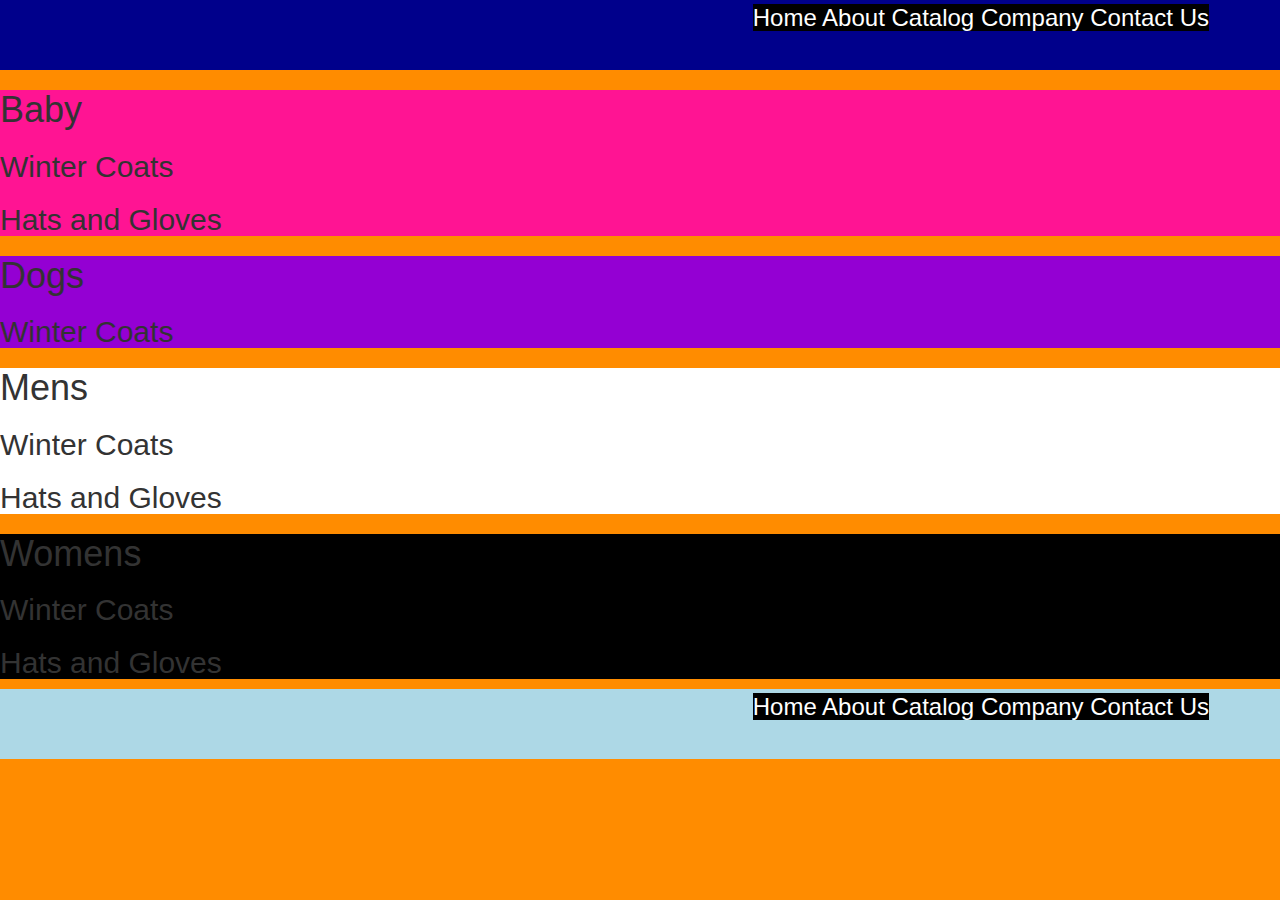
==== catalog.html @ 213bcf4e "updating" ====
<!DOCTYPE html>
<html lang="en">
<html>
<head>
	<meta charset="utf-8">
  	<meta name="viewport" content="width=device-width, initial-scale=1">

  	<link rel="stylesheet" href="https://maxcdn.bootstrapcdn.com/bootstrap/3.3.7/css/bootstrap.min.css">
  	<link rel="stylesheet" type="text/css" href="midterm.css">
  	<script src="https://ajax.googleapis.com/ajax/libs/jquery/3.3.1/jquery.min.js"></script>
  	<script src="https://maxcdn.bootstrapcdn.com/bootstrap/3.3.7/js/bootstrap.min.js"></script>

	<title>catalog page</title>
</head>
<body>
	<header>
		<div class="container">
			<nav>
				<ul>
					<div class="navbar">
						<span class= "nav">
					<a href="index.html">Home</a>
					<a href="about.html">About</a>
					<a href="catalog.html">Catalog</a>
					<a href="company.html">Company</a>
					<a href="contact.html">Contact Us</a>
						</span>
					</div>
				</ul>
			</nav>
		</div>
		
	</header>

	<div id="baby">

	<h1>Baby</h1>

	<h2>Winter Coats</h2>

	<h2>Hats and Gloves</h2>

	</div>

	<div id="dogs">

	<h1>Dogs</h1>

	<h2>Winter Coats</h2>

	</div>

	<div id="mens">

	<h1>Mens</h1>

	<h2>Winter Coats</h2>

	<h2>Hats and Gloves</h2>

	</div>

	<div id="womens">

	<h1>Womens</h1>

	<h2>Winter Coats</h2>

	<h2>Hats and Gloves</h2>

	</div>






	<footer>
		<div class="container">
			<nav>
				<ul>
					<div class="navbar">
						<span class= "nav">
					<a href="index.html">Home</a>
					<a href="about.html">About</a>
					<a href="catalog.html">Catalog</a>
					<a href="company.html">Company</a>
					<a href="contact.html">Contact Us</a>
						</span>
					</div>
				</ul>
			</nav>
		</div>
	</footer>
</body>
</html>
---- midterm.css ----
ul{
	display: block;
}
.navbar {
	text-align: right;	
}
.nav {
	font-size: 18pt;
	background-color: black;
}

.nav > a {
	color: white;
	text-align: center;
}
.nav > a:hover{
	background-color: orange; 
}

.nav > a:visited{
	color: lightblue;
}

body {
	background-color: darkorange;
}
header {
	background-color: darkblue;
}
footer {
	background-color: lightblue;
}

* {
  box-sizing: border-box;
}

#baby{
  background-color: deeppink;

}

#dogs{
  background-color: darkviolet;

}

#mens{
  background-color: white;

}

#womens{
  background-color: black;

}


/* Position the image container (needed to position the left and right arrows) */
.slideshow {
  position: relative;
}

.center {
	display: block;
	margin-right: auto;
	margin-left: auto;
}


/* Hide the images by default */
.mySlides {
  display: none;
}

/* Add a pointer when hovering over the thumbnail images */
.cursor {
  cursor: pointer;
}

/* Next & previous buttons */
.prev, .next {
  cursor: pointer;
  position: absolute;
  top: 40%;
  width: auto;
  padding: 16px;
  margin-top: -50px;
  color: white;
  font-weight: bold;
  font-size: 20px;
  border-radius: 0 3px 3px 0;
  user-select: none;
  -webkit-user-select: none;
}

/* Position the "next button" to the right */
.next {
  right: 0;
  border-radius: 3px 0 0 3px;
}


/* On hover, add a black background color with a little bit see-through */
.prev:hover, .next:hover {
  background-color: rgba(0, 0, 0, 0.8);
}

/* Number text (1/3 etc) */
.numbertext {
  color: #f2f2f2;
  font-size: 12px;
  padding: 8px 12px;
  position: absolute;
  top: 0;
}

/* Set the size of the div element that contains the map */
      #map {
        height: 300px;  /* The height is 400 pixels */
        width: 50%;  /* The width is the width of the web page */
        margin-left: auto;
        margin-right: auto;
       }
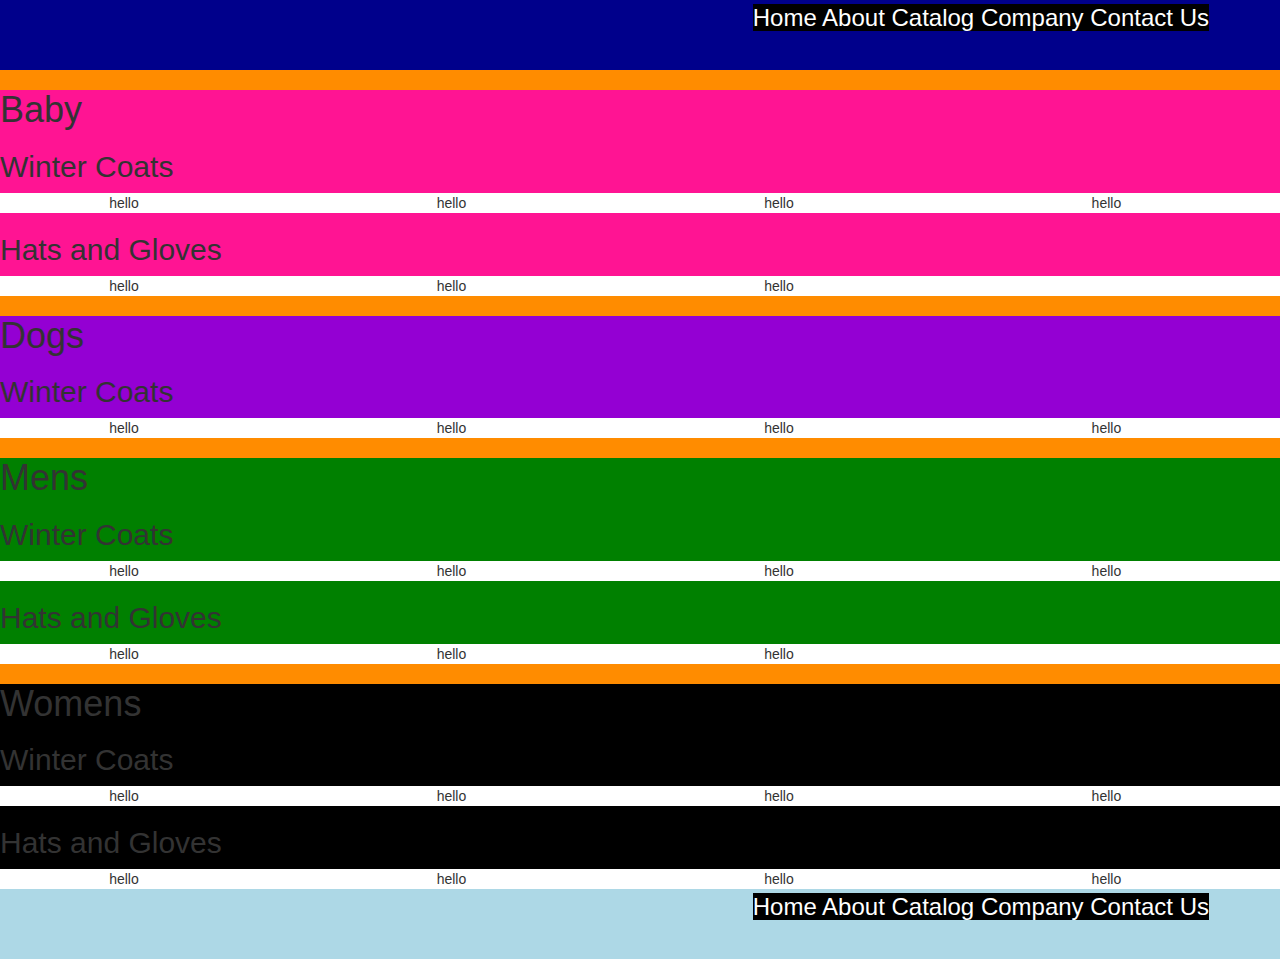
==== commit b9b69679: "added a single row with at least 3 columns for each row on catalog page so we can put info in said c" ====
--- a/catalog.html
+++ b/catalog.html
@@ -38,15 +38,77 @@
 
 	<h2>Winter Coats</h2>
 
+	<div class="row">
+        <div class="col-sm-1"></div>
+        <div class="col-sm-2">hello
+
+        </div>
+
+        <div class="col-sm-1"></div>
+        <div class="col-sm-2">hello
+
+        </div>
+
+        <div class="col-sm-1"></div>
+        <div class="col-sm-2">hello
+
+        </div>
+
+        <div class="col-sm-1"></div>
+        <div class="col-sm-2">hello
+
+        </div>
+    </div>
+
 	<h2>Hats and Gloves</h2>
 
+	<div class="row">
+        <div class="col-sm-1"></div>
+        <div class="col-sm-2">hello
+
+        </div>
+
+        <div class="col-sm-1"></div>
+        <div class="col-sm-2">hello
+
+        </div>
+
+        <div class="col-sm-1"></div>
+        <div class="col-sm-2">hello
+
+        </div>
+    </div>
+
 	</div>
 
 	<div id="dogs">
 
 	<h1>Dogs</h1>
 
-	<h2>Winter Coats</h2>
+
+	<h2>Winter Coats</h2>
+
+	<div class="row">
+        <div class="col-sm-1"></div>
+        <div class="col-sm-2">hello
+
+        </div>
+
+        <div class="col-sm-1"></div>
+        <div class="col-sm-2">hello
+
+        </div>
+
+        <div class="col-sm-1"></div>
+        <div class="col-sm-2">hello
+
+        </div>
+
+        <div class="col-sm-1"></div>
+        <div class="col-sm-2">hello
+
+        </div>
+    </div>
 
 	</div>
 
@@ -56,8 +118,47 @@
 
 	<h2>Winter Coats</h2>
 
+	<div class="row">
+        <div class="col-sm-1"></div>
+        <div class="col-sm-2">hello
+
+        </div>
+
+        <div class="col-sm-1"></div>
+        <div class="col-sm-2">hello
+
+        </div>
+
+        <div class="col-sm-1"></div>
+        <div class="col-sm-2">hello
+
+        </div>
+
+        <div class="col-sm-1"></div>
+        <div class="col-sm-2">hello
+
+        </div>
+    </div>
+
 	<h2>Hats and Gloves</h2>
 
+	<div class="row">
+        <div class="col-sm-1"></div>
+        <div class="col-sm-2">hello
+
+        </div>
+
+        <div class="col-sm-1"></div>
+        <div class="col-sm-2">hello
+
+        </div>
+
+        <div class="col-sm-1"></div>
+        <div class="col-sm-2">hello
+
+        </div>
+    </div>
+
 	</div>
 
 	<div id="womens">
@@ -66,7 +167,52 @@
 
 	<h2>Winter Coats</h2>
 
+	<div class="row">
+        <div class="col-sm-1"></div>
+        <div class="col-sm-2">hello
+
+        </div>
+
+        <div class="col-sm-1"></div>
+        <div class="col-sm-2">hello
+
+        </div>
+
+        <div class="col-sm-1"></div>
+        <div class="col-sm-2">hello
+
+        </div>
+
+        <div class="col-sm-1"></div>
+        <div class="col-sm-2">hello
+
+        </div>
+    </div>
+
 	<h2>Hats and Gloves</h2>
+
+	<div class="row">
+        <div class="col-sm-1"></div>
+        <div class="col-sm-2">hello
+
+        </div>
+
+        <div class="col-sm-1"></div>
+        <div class="col-sm-2">hello
+
+        </div>
+
+        <div class="col-sm-1"></div>
+        <div class="col-sm-2">hello
+
+        </div>
+
+        <div class="col-sm-1"></div>
+        <div class="col-sm-2">hello
+
+        </div>
+    </div>
+
 
 	</div>
 
--- a/midterm.css
+++ b/midterm.css
@@ -46,13 +46,17 @@
 }
 
 #mens{
-  background-color: white;
+  background-color: green;
 
 }
 
 #womens{
   background-color: black;
 
+}
+
+.row {
+  background-color: white;
 }
 
 
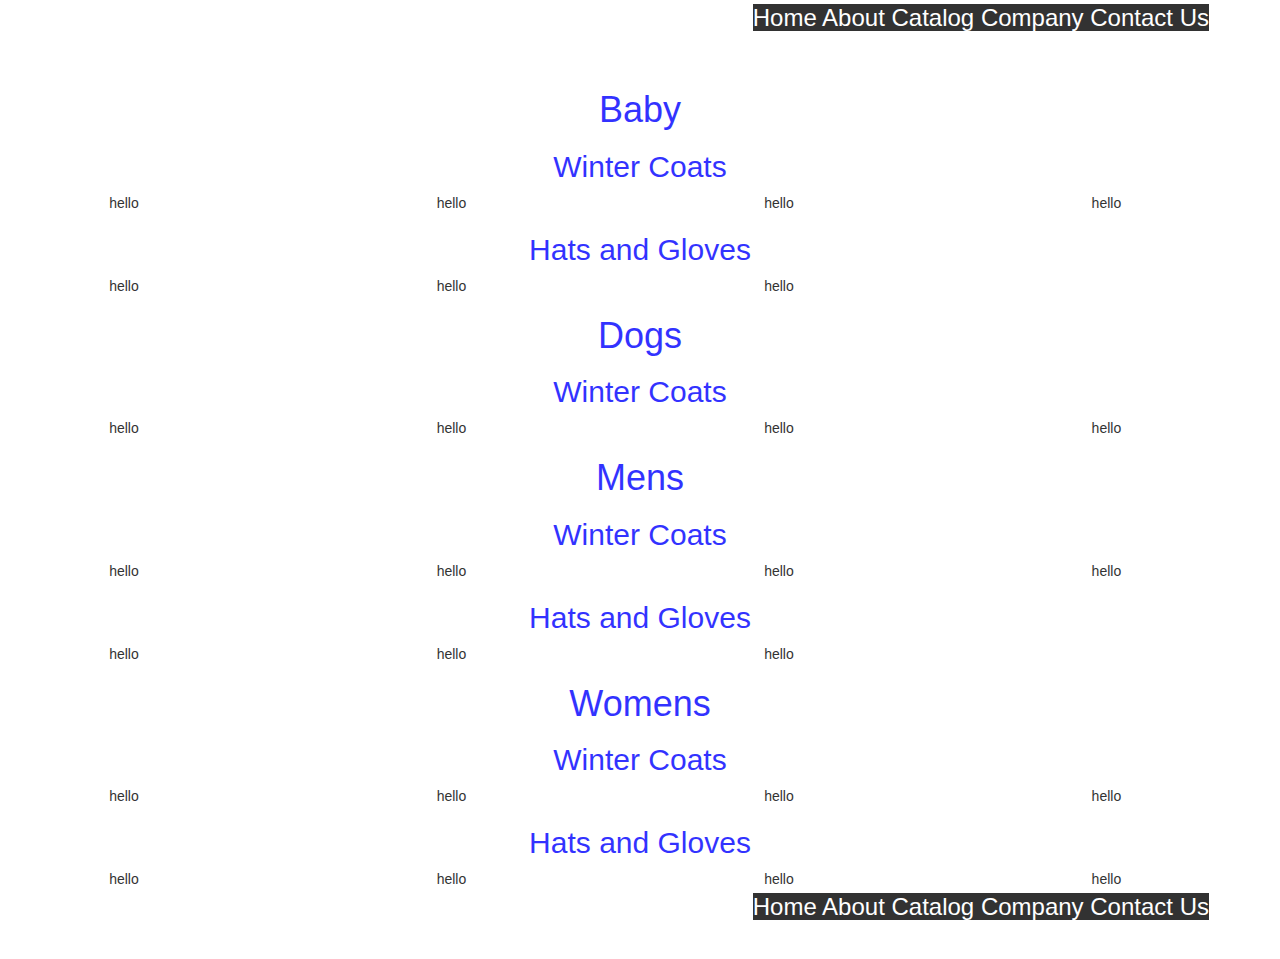
==== commit 4840041b: "mostly css changes a few in catalog.html" ====
--- a/catalog.html
+++ b/catalog.html
@@ -34,33 +34,33 @@
 
 	<div id="baby">
 
-	<h1>Baby</h1>
-
-	<h2>Winter Coats</h2>
-
-	<div class="row">
-        <div class="col-sm-1"></div>
-        <div class="col-sm-2">hello
-
-        </div>
-
-        <div class="col-sm-1"></div>
-        <div class="col-sm-2">hello
-
-        </div>
-
-        <div class="col-sm-1"></div>
-        <div class="col-sm-2">hello
-
-        </div>
-
-        <div class="col-sm-1"></div>
-        <div class="col-sm-2">hello
-
-        </div>
-    </div>
-
-	<h2>Hats and Gloves</h2>
+	<h1><span>Baby</span></h1>
+
+	<h2><span>Winter Coats</span></h2>
+
+	<div class="row">
+        <div class="col-sm-1"></div>
+        <div class="col-sm-2">hello
+
+        </div>
+
+        <div class="col-sm-1"></div>
+        <div class="col-sm-2">hello
+
+        </div>
+
+        <div class="col-sm-1"></div>
+        <div class="col-sm-2">hello
+
+        </div>
+
+        <div class="col-sm-1"></div>
+        <div class="col-sm-2">hello
+
+        </div>
+    </div>
+
+	<h2><span>Hats and Gloves</span></h2>
 
 	<div class="row">
         <div class="col-sm-1"></div>
@@ -83,10 +83,10 @@
 
 	<div id="dogs">
 
-	<h1>Dogs</h1>
-
-
-	<h2>Winter Coats</h2>
+	<h1><span>Dogs</span></h1>
+
+
+	<h2><span>Winter Coats</span></h2>
 
 	<div class="row">
         <div class="col-sm-1"></div>
@@ -114,33 +114,33 @@
 
 	<div id="mens">
 
-	<h1>Mens</h1>
-
-	<h2>Winter Coats</h2>
-
-	<div class="row">
-        <div class="col-sm-1"></div>
-        <div class="col-sm-2">hello
-
-        </div>
-
-        <div class="col-sm-1"></div>
-        <div class="col-sm-2">hello
-
-        </div>
-
-        <div class="col-sm-1"></div>
-        <div class="col-sm-2">hello
-
-        </div>
-
-        <div class="col-sm-1"></div>
-        <div class="col-sm-2">hello
-
-        </div>
-    </div>
-
-	<h2>Hats and Gloves</h2>
+	<h1><span>Mens</span></h1>
+
+	<h2><span>Winter Coats</span></h2>
+
+	<div class="row">
+        <div class="col-sm-1"></div>
+        <div class="col-sm-2">hello
+
+        </div>
+
+        <div class="col-sm-1"></div>
+        <div class="col-sm-2">hello
+
+        </div>
+
+        <div class="col-sm-1"></div>
+        <div class="col-sm-2">hello
+
+        </div>
+
+        <div class="col-sm-1"></div>
+        <div class="col-sm-2">hello
+
+        </div>
+    </div>
+
+	<h2><span>Hats and Gloves</span></h2>
 
 	<div class="row">
         <div class="col-sm-1"></div>
@@ -163,33 +163,33 @@
 
 	<div id="womens">
 
-	<h1>Womens</h1>
-
-	<h2>Winter Coats</h2>
-
-	<div class="row">
-        <div class="col-sm-1"></div>
-        <div class="col-sm-2">hello
-
-        </div>
-
-        <div class="col-sm-1"></div>
-        <div class="col-sm-2">hello
-
-        </div>
-
-        <div class="col-sm-1"></div>
-        <div class="col-sm-2">hello
-
-        </div>
-
-        <div class="col-sm-1"></div>
-        <div class="col-sm-2">hello
-
-        </div>
-    </div>
-
-	<h2>Hats and Gloves</h2>
+	<h1><span>Womens</span></h1>
+
+	<h2><span>Winter Coats</span></h2>
+
+	<div class="row">
+        <div class="col-sm-1"></div>
+        <div class="col-sm-2">hello
+
+        </div>
+
+        <div class="col-sm-1"></div>
+        <div class="col-sm-2">hello
+
+        </div>
+
+        <div class="col-sm-1"></div>
+        <div class="col-sm-2">hello
+
+        </div>
+
+        <div class="col-sm-1"></div>
+        <div class="col-sm-2">hello
+
+        </div>
+    </div>
+
+	<h2><span>Hats and Gloves</span></h2>
 
 	<div class="row">
         <div class="col-sm-1"></div>
--- a/midterm.css
+++ b/midterm.css
@@ -1,3 +1,7 @@
+html{
+  overflow-x: hidden;
+}
+
 ul{
 	display: block;
 }
@@ -22,37 +26,42 @@
 }
 
 body {
-	background-color: darkorange;
+	background-image: url('images/snowflake.jpeg');
+  background-repeat: repeat;
 }
 header {
-	background-color: darkblue;
+	background-image: url('images/sky.jpeg');
+  background-repeat: no-repeat;
+  background-size: cover;
+  position: relative;
+  top: 0;
+  left: 0;
+  width: 100%
 }
+
 footer {
-	background-color: lightblue;
+	background-image: url('images/snowyground.jpeg');
+  background-repeat: no-repeat;
+  background-size: cover;
+  position: relative;
+  left: 0;
+  bottom: 0;
+  width: 100%
 }
 
 * {
   box-sizing: border-box;
 }
 
-#baby{
-  background-color: deeppink;
+h1, h2 {
+  text-align: center;
+  color: blue;
 
 }
 
-#dogs{
-  background-color: darkviolet;
-
-}
-
-#mens{
-  background-color: green;
-
-}
-
-#womens{
-  background-color: black;
-
+span {
+  background-color: white; 
+  opacity: .8;
 }
 
 .row {
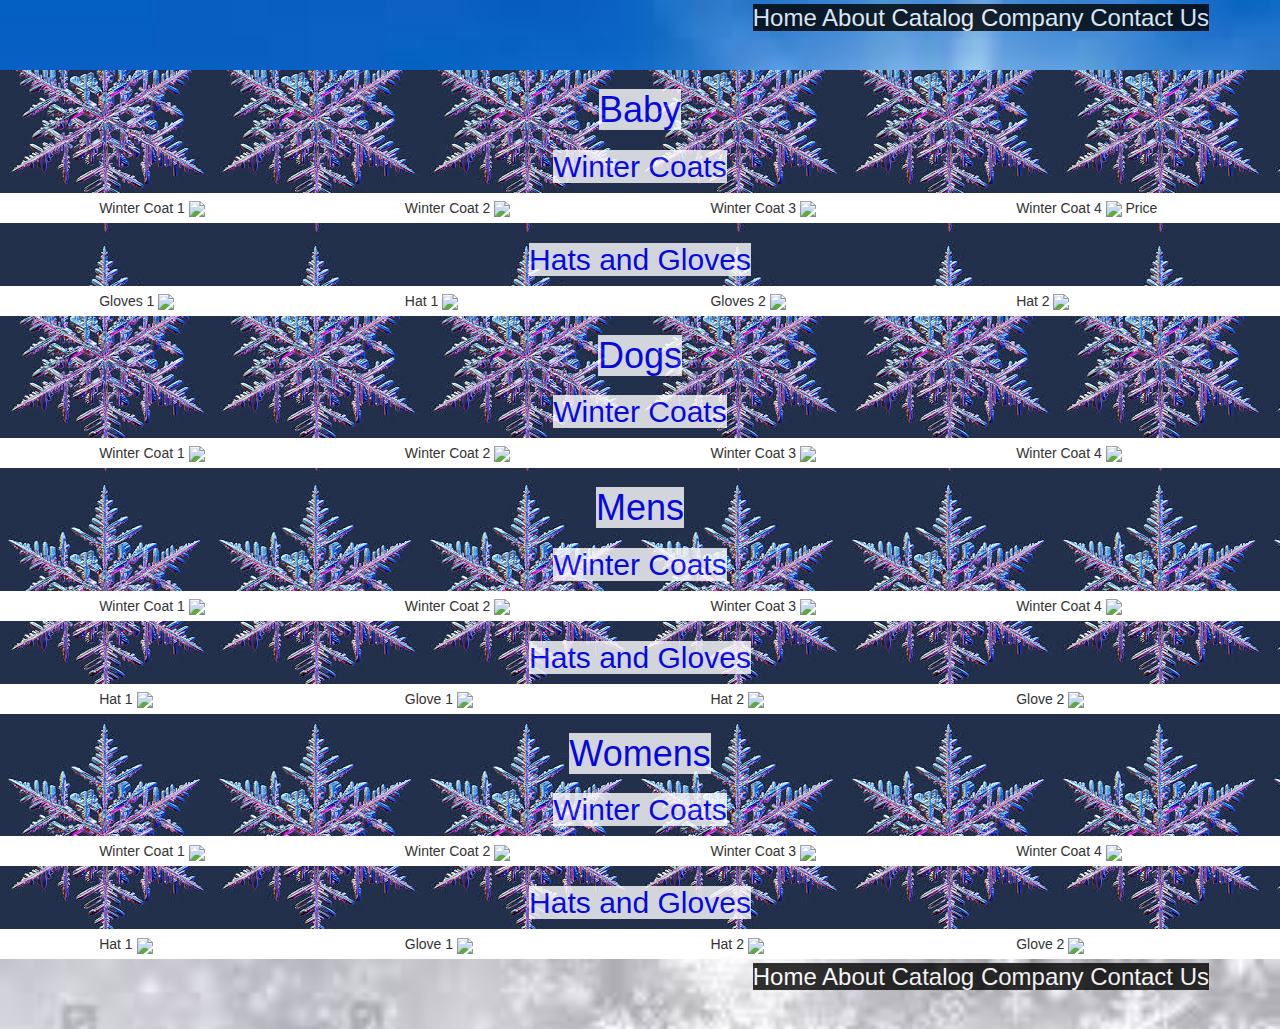
==== commit b40a1f7c: "adding pictures to repository" ====
--- a/catalog.html
+++ b/catalog.html
@@ -38,24 +38,33 @@
 
 	<h2><span>Winter Coats</span></h2>
 
-	<div class="row">
-        <div class="col-sm-1"></div>
-        <div class="col-sm-2">hello
-
-        </div>
-
-        <div class="col-sm-1"></div>
-        <div class="col-sm-2">hello
-
-        </div>
-
-        <div class="col-sm-1"></div>
-        <div class="col-sm-2">hello
-
-        </div>
-
-        <div class="col-sm-1"></div>
-        <div class="col-sm-2">hello
+	<div  class="row">
+        <div class="col-sm-1"></div>
+        <div id="column" class="col-sm-2">Winter Coat 1
+
+        <img  src="https://ae01.alicdn.com/kf/HTB1jJHlSpXXXXXCaFXXq6xXFXXXd/Baby-Girls-Jacket-2018-Autumn-Winter-Jacket-For-Girls-Coat-Kids-Warm-Hooded-Outerwear-Children-Clothes.jpg_640x640.jpg" style="width:100%">
+        </div>
+
+        <div  class="col-sm-1"></div>
+        <div  id="column" class="col-sm-2">Winter Coat 2
+
+        <img src="https://images-na.ssl-images-amazon.com/images/I/61MI-i3PqpL._UX385_.jpg" style="width:100%">
+
+        </div>
+
+        <div class="col-sm-1"></div>
+        <div id="column" class="col-sm-2">Winter Coat 3
+
+        <img  src="https://images-na.ssl-images-amazon.com/images/I/61L1PyP120L._AC_UL320_SR288,320_.jpg" style="width:100%">
+
+        </div>
+
+        <div class="col-sm-1"></div>
+        <div id="column" class="col-sm-2">Winter Coat 4
+
+        <img src="https://images-na.ssl-images-amazon.com/images/I/61NQjuTjTrL._UX342_.jpg" style="width:100%">
+
+        Price
 
         </div>
     </div>
@@ -64,19 +73,30 @@
 
 	<div class="row">
         <div class="col-sm-1"></div>
-        <div class="col-sm-2">hello
-
-        </div>
-
-        <div class="col-sm-1"></div>
-        <div class="col-sm-2">hello
-
-        </div>
-
-        <div class="col-sm-1"></div>
-        <div class="col-sm-2">hello
-
-        </div>
+        <div id="column" class="col-sm-2">Gloves 1
+
+        <img src="https://images-na.ssl-images-amazon.com/images/I/61c4QHHRgzL._UX522_.jpg" style="width:100%">
+        </div>
+
+        <div class="col-sm-1"></div>
+        <div id="column" class="col-sm-2">Hat 1
+
+        <img src="https://images-na.ssl-images-amazon.com/images/I/81fS3ah8hYL._UY606_.jpg" style="width:100%">    
+
+        </div>
+
+        <div class="col-sm-1"></div>
+        <div id="column" class="col-sm-2"> Gloves 2
+
+        <img src="https://images-na.ssl-images-amazon.com/images/I/6115gRSvmyL._UX522_.jpg" style="width:100%">    
+
+        </div>
+
+           <div class="col-sm-1"></div>
+        <div id="column" class="col-sm-2"> Hat 2
+
+            <img src="https://images-na.ssl-images-amazon.com/images/I/6115gRSvmyL._UX522_.jpg" style="width:100%">    
+            </div>
     </div>
 
 	</div>
@@ -90,23 +110,27 @@
 
 	<div class="row">
         <div class="col-sm-1"></div>
-        <div class="col-sm-2">hello
-
-        </div>
-
-        <div class="col-sm-1"></div>
-        <div class="col-sm-2">hello
-
-        </div>
-
-        <div class="col-sm-1"></div>
-        <div class="col-sm-2">hello
-
-        </div>
-
-        <div class="col-sm-1"></div>
-        <div class="col-sm-2">hello
-
+        <div id="column" class="col-sm-2">Winter Coat 1
+
+        <img src="https://cdn.shopify.com/s/files/1/1143/3588/products/wc-bx-bk-1000_dcd249f2-54a3-4564-bf93-6766517c4b19_2000x.jpg?v=1539214086" style="width:100%">    
+        </div>
+
+        <div class="col-sm-1"></div>
+        <div id="column" class="col-sm-2">Winter Coat 2
+
+        <img src="https://www.dogids.com/uploaded/thumbnails/meteor-reflective-tamarack-dog-coat_43776_310x310.jpg" style="width:100%">        
+        </div>
+
+        <div class="col-sm-1"></div>
+        <div id="column" class="col-sm-2">Winter Coat 3
+
+        <img src="https://sellingmykidney.com/wp-content/uploads/2017/12/Dog-winter-Coat.jpg" style="width:100%">    
+        </div>
+
+        <div class="col-sm-1"></div>
+        <div id="column" class="col-sm-2">Winter Coat 4
+        
+        <img src="https://s3.amazonaws.com/cdn-origin-etr.akc.org/wp-content/uploads/2018/01/12194845/Chihuaha-Winter-Coat.jpg" style="width:100%">    
         </div>
     </div>
 
@@ -120,42 +144,56 @@
 
 	<div class="row">
         <div class="col-sm-1"></div>
-        <div class="col-sm-2">hello
-
-        </div>
-
-        <div class="col-sm-1"></div>
-        <div class="col-sm-2">hello
-
-        </div>
-
-        <div class="col-sm-1"></div>
-        <div class="col-sm-2">hello
-
-        </div>
-
-        <div class="col-sm-1"></div>
-        <div class="col-sm-2">hello
-
-        </div>
+        <div id="column" class="col-sm-2"> Winter Coat 1
+
+        <img src="https://images-na.ssl-images-amazon.com/images/I/61koUFXWRgL._UY445_.jpg" style="width:100%">    
+        </div>
+
+        <div class="col-sm-1"></div>
+        <div id="column" class="col-sm-2"> Winter Coat 2
+            <img src="https://images-na.ssl-images-amazon.com/images/I/81L8up4wegL._UX342_.jpg" style="width:100%">    
+        </div>
+
+        <div class="col-sm-1"></div>
+        <div id="column" class="col-sm-2"> Winter Coat 3
+
+            <img src="https://www.shopperwear.com/media/catalog/product/cache/1/thumbnail/600x/17f82f742ffe127f42dca9de82fb58b1/2/0/2019-new-mens-long-winter-jacket-wool-liner-thick-warm-coat-outerwear-fur-collar-windproof-men-parkas-plus-size-extra-image-1.jpg" style="width:100%">    
+        </div>
+
+        <div class="col-sm-1"></div>
+        <div id="column" class="col-sm-2"> Winter Coat 4
+
+        <img src="https://ae01.alicdn.com/kf/HTB1Q2yoKVXXXXceaXXXq6xXFXXXZ/Winter-Jacket-Men-Casual-Thick-velvet-Warm-Jackets-Parkas-hombre-Mens-cotton-Windbreaker-Warm-Hooded-jacket.jpg_640x640.jpg" style="width:100%">    
+        </div>
+
+    </div>
     </div>
 
 	<h2><span>Hats and Gloves</span></h2>
 
 	<div class="row">
         <div class="col-sm-1"></div>
-        <div class="col-sm-2">hello
-
-        </div>
-
-        <div class="col-sm-1"></div>
-        <div class="col-sm-2">hello
-
-        </div>
-
-        <div class="col-sm-1"></div>
-        <div class="col-sm-2">hello
-
+        <div id="column" class="col-sm-2"> Hat 1
+
+        <img src="https://shop.r10s.jp/auc-elehelm-hatstore/cabinet/item/25/l3031-011.jpg" style="width:100%">    
+        </div>
+
+        <div class="col-sm-1"></div>
+        <div id="column" class="col-sm-2"> Glove 1
+
+        <img src="https://www.rei.com/media/product/102197" style="width:100%">    
+        </div>
+
+        <div class="col-sm-1"></div>
+        <div id="column" class="col-sm-2"> Hat 2
+
+        <img src="https://shop.r10s.jp/auc-elehelm-hatstore/cabinet/item/34/sh-1405-075.jpg" style="width:100%">    
+        </div>
+
+         <div class="col-sm-1"></div>
+        <div id="column" class="col-sm-2"> Glove 2
+
+        <img src="https://n.nordstrommedia.com/ImageGallery/store/product/Zoom/8/_101889288.jpg?h=365&w=240&dpr=2&quality=45&fit=fill&fm=jpg" style="width:100%">    
         </div>
     </div>
 
@@ -169,23 +207,27 @@
 
 	<div class="row">
         <div class="col-sm-1"></div>
-        <div class="col-sm-2">hello
-
-        </div>
-
-        <div class="col-sm-1"></div>
-        <div class="col-sm-2">hello
-
-        </div>
-
-        <div class="col-sm-1"></div>
-        <div class="col-sm-2">hello
-
-        </div>
-
-        <div class="col-sm-1"></div>
-        <div class="col-sm-2">hello
-
+        <div id="column" class="col-sm-2"> Winter Coat 1
+
+        <img src="https://ae01.alicdn.com/kf/HTB1voBZzHSYBuNjSspfq6AZCpXaS/2018-New-Parkas-Female-Women-Winter-Coat-Thickening-Cotton-Winter-Jacket-Womens-Outwear-Parkas-for-Women.jpg" style="width:100%">    
+        </div>
+
+        <div class="col-sm-1"></div>
+        <div id="column" class="col-sm-2"> Winter Coat 2
+
+        <img src="https://encrypted-tbn0.gstatic.com/images?q=tbn:ANd9GcRAAHdpFXclXcgwMOwkt-6pH3Ua5aW3HmyG5wN8S1KqUFQrNXC4" style="width:100%">    
+        </div>
+
+        <div class="col-sm-1"></div>
+        <div id="column" class="col-sm-2"> Winter Coat 3
+
+        <img src="https://www.thriftynorthwestmom.com/wp-content/uploads/2017/10/Hood-ANorak-jacket.png" style="width:100%">    
+        </div>
+
+        <div class="col-sm-1"></div>
+        <div id="column" class="col-sm-2"> Winter Coat 4
+
+        <img src="https://images.prod.meredith.com/product/06927874347f2ceccfd7572c2ccbe915/1531821679372/l/m-l-xl-xxl-3xl-womens-cotton-blend-coat-hooded-warm-winter-coats-faux-fur-lined-parkas-cybst" style="width:100%">    
         </div>
     </div>
 
@@ -193,23 +235,27 @@
 
 	<div class="row">
         <div class="col-sm-1"></div>
-        <div class="col-sm-2">hello
-
-        </div>
-
-        <div class="col-sm-1"></div>
-        <div class="col-sm-2">hello
-
-        </div>
-
-        <div class="col-sm-1"></div>
-        <div class="col-sm-2">hello
-
-        </div>
-
-        <div class="col-sm-1"></div>
-        <div class="col-sm-2">hello
-
+        <div id="column" class="col-sm-2"> Hat 1
+
+        <img src="https://i.pinimg.com/345x/93/56/64/9356648a54f8f38b2624404fdfe91ba5.jpg" style="width:100%">    
+        </div>
+
+        <div class="col-sm-1"></div>
+        <div id="column" class="col-sm-2"> Glove 1
+
+         <img src="https://my-live-02.slatic.net/original/523ada1fbf48e6645d6ced23606144b6.jpg" style="width:100%">    
+        </div>
+
+        <div class="col-sm-1"></div>
+        <div id="column" class="col-sm-2"> Hat 2
+
+        <img src="https://img.cdn.mountainwarehouse.com/product/022036/022036_gre_furry_womens_hat_wms_aw18_1.jpg?w=295" style="width:100%">    
+        </div>
+
+        <div class="col-sm-1"></div>
+        <div id="column" class="col-sm-2"> Glove 2
+
+        <img src="https://pixel.nymag.com/imgs/daily/strategist/2017/10/26/womens-gloves/Thinsulate.w710.h473.2x.jpg" style="width:100%">    
         </div>
     </div>
 
--- a/midterm.css
+++ b/midterm.css
@@ -136,5 +136,10 @@
         margin-right: auto;
        }
 
-
-
+/* Formatting for the images */
+#column {
+  float: left;
+  height: 20%;
+  width: 15%;
+  padding: 5px;
+}
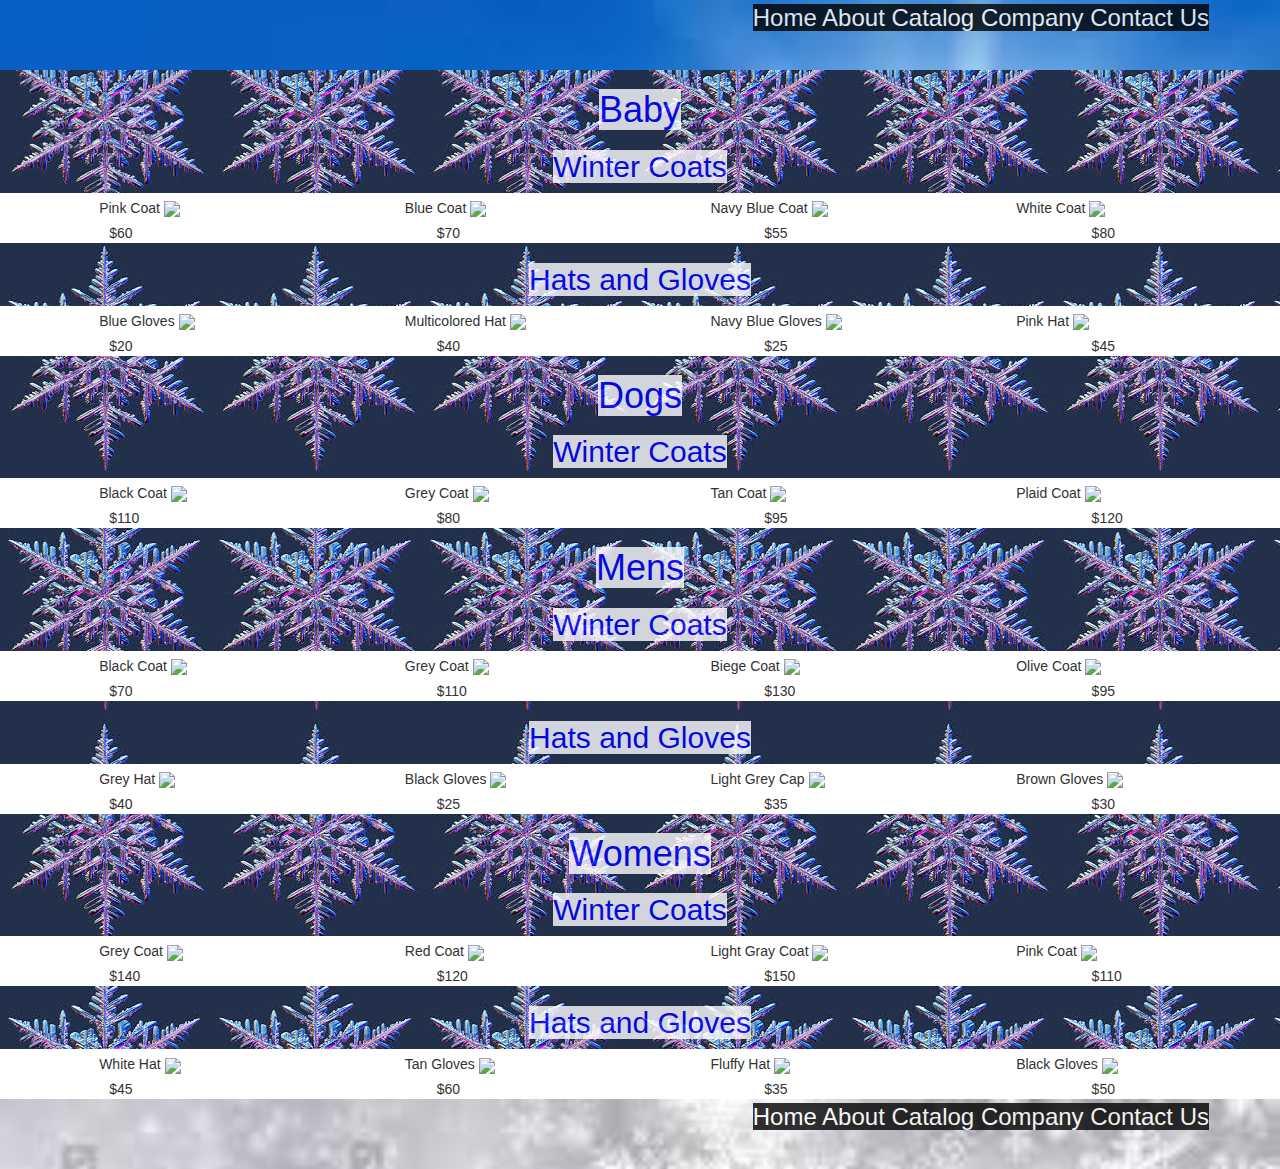
==== commit 60a75db0: "Merge remote-tracking branch 'origin/master'" ====
--- a/catalog.html
+++ b/catalog.html
@@ -40,67 +40,94 @@
 
 	<div  class="row">
         <div class="col-sm-1"></div>
-        <div id="column" class="col-sm-2">Winter Coat 1
+        <div id="column" class="col-sm-2">Pink Coat
 
         <img  src="https://ae01.alicdn.com/kf/HTB1jJHlSpXXXXXCaFXXq6xXFXXXd/Baby-Girls-Jacket-2018-Autumn-Winter-Jacket-For-Girls-Coat-Kids-Warm-Hooded-Outerwear-Children-Clothes.jpg_640x640.jpg" style="width:100%">
+        
         </div>
 
         <div  class="col-sm-1"></div>
-        <div  id="column" class="col-sm-2">Winter Coat 2
+        <div  id="column" class="col-sm-2">Blue Coat
 
         <img src="https://images-na.ssl-images-amazon.com/images/I/61MI-i3PqpL._UX385_.jpg" style="width:100%">
-
-        </div>
-
-        <div class="col-sm-1"></div>
-        <div id="column" class="col-sm-2">Winter Coat 3
+        
+        </div>
+
+        <div class="col-sm-1"></div>
+        <div id="column" class="col-sm-2">Navy Blue Coat
 
         <img  src="https://images-na.ssl-images-amazon.com/images/I/61L1PyP120L._AC_UL320_SR288,320_.jpg" style="width:100%">
-
-        </div>
-
-        <div class="col-sm-1"></div>
-        <div id="column" class="col-sm-2">Winter Coat 4
+        
+        </div>
+
+        <div class="col-sm-1"></div>
+        <div id="column" class="col-sm-2">White Coat
 
         <img src="https://images-na.ssl-images-amazon.com/images/I/61NQjuTjTrL._UX342_.jpg" style="width:100%">
 
-        Price
-
-        </div>
+        
+        </div>
+    </div>
+
+    <div class="row">
+        <div class="col-sm-1"></div>
+        <div  class="col-sm-2"> $60</div>
+        <div class="col-sm-1"></div>
+        <div  class="col-sm-2"> $70</div>
+        <div class="col-sm-1"></div>
+        <div  class="col-sm-2"> $55</div>
+        <div class="col-sm-1"></div>
+        <div  class="col-sm-2"> $80</div>
+
     </div>
 
 	<h2><span>Hats and Gloves</span></h2>
 
 	<div class="row">
         <div class="col-sm-1"></div>
-        <div id="column" class="col-sm-2">Gloves 1
+        <div id="column" class="col-sm-2 ">Blue Gloves
 
         <img src="https://images-na.ssl-images-amazon.com/images/I/61c4QHHRgzL._UX522_.jpg" style="width:100%">
-        </div>
-
-        <div class="col-sm-1"></div>
-        <div id="column" class="col-sm-2">Hat 1
+        
+        </div>
+
+        <div class="col-sm-1"></div>
+        <div id="column" class="col-sm-2">Multicolored Hat
 
         <img src="https://images-na.ssl-images-amazon.com/images/I/81fS3ah8hYL._UY606_.jpg" style="width:100%">    
 
-        </div>
-
-        <div class="col-sm-1"></div>
-        <div id="column" class="col-sm-2"> Gloves 2
+    
+        </div>
+
+        <div class="col-sm-1"></div>
+        <div id="column" class="col-sm-2"> Navy Blue Gloves
 
         <img src="https://images-na.ssl-images-amazon.com/images/I/6115gRSvmyL._UX522_.jpg" style="width:100%">    
-
+        
         </div>
 
            <div class="col-sm-1"></div>
-        <div id="column" class="col-sm-2"> Hat 2
-
-            <img src="https://images-na.ssl-images-amazon.com/images/I/6115gRSvmyL._UX522_.jpg" style="width:100%">    
+        <div id="column" class="col-sm-2"> Pink Hat
+
+        <img src="https://encrypted-tbn0.gstatic.com/images?q=tbn:ANd9GcQki6CDWsSMkM-757M2Iy4YtGz0meJ3Kq7nIV9ypk9YlgXw-9zM" style="width:100%">    
+        
             </div>
     </div>
 
 	</div>
 
+    <div class="row">
+        <div class="col-sm-1"></div>
+        <div  class="col-sm-2"> $20</div>
+        <div class="col-sm-1"></div>
+        <div  class="col-sm-2"> $40</div>
+        <div class="col-sm-1"></div>
+        <div  class="col-sm-2"> $25</div>
+        <div class="col-sm-1"></div>
+        <div  class="col-sm-2"> $45</div>
+
+    </div>
+
 	<div id="dogs">
 
 	<h1><span>Dogs</span></h1>
@@ -110,32 +137,48 @@
 
 	<div class="row">
         <div class="col-sm-1"></div>
-        <div id="column" class="col-sm-2">Winter Coat 1
-
-        <img src="https://cdn.shopify.com/s/files/1/1143/3588/products/wc-bx-bk-1000_dcd249f2-54a3-4564-bf93-6766517c4b19_2000x.jpg?v=1539214086" style="width:100%">    
-        </div>
-
-        <div class="col-sm-1"></div>
-        <div id="column" class="col-sm-2">Winter Coat 2
-
-        <img src="https://www.dogids.com/uploaded/thumbnails/meteor-reflective-tamarack-dog-coat_43776_310x310.jpg" style="width:100%">        
-        </div>
-
-        <div class="col-sm-1"></div>
-        <div id="column" class="col-sm-2">Winter Coat 3
-
-        <img src="https://sellingmykidney.com/wp-content/uploads/2017/12/Dog-winter-Coat.jpg" style="width:100%">    
-        </div>
-
-        <div class="col-sm-1"></div>
-        <div id="column" class="col-sm-2">Winter Coat 4
-        
-        <img src="https://s3.amazonaws.com/cdn-origin-etr.akc.org/wp-content/uploads/2018/01/12194845/Chihuaha-Winter-Coat.jpg" style="width:100%">    
+        <div id="column" class="col-sm-2">Black Coat
+
+        <img src="https://cdn.shopify.com/s/files/1/1143/3588/products/wc-bx-bk-1000_dcd249f2-54a3-4564-bf93-6766517c4b19_2000x.jpg?v=1539214086" style="width:100%">
+    
+        </div>
+
+        <div class="col-sm-1"></div>
+        <div id="column" class="col-sm-2">Grey Coat
+
+        <img src="https://www.dogids.com/uploaded/thumbnails/meteor-reflective-tamarack-dog-coat_43776_310x310.jpg" style="width:100%">   
+           
+        </div>
+
+        <div class="col-sm-1"></div>
+        <div id="column" class="col-sm-2">Tan Coat
+
+        <img src="https://sellingmykidney.com/wp-content/uploads/2017/12/Dog-winter-Coat.jpg" style="width:100%">  
+        
+        </div>
+
+        <div class="col-sm-1"></div>
+        <div id="column" class="col-sm-2">Plaid Coat
+        
+        <img src="https://www.kramer.co.uk/$WS/kraemer-pferdesport/websale8_shop-kraemer-pferdesport/produkte/medien/bilder/gross/B230787_CF.jpg" style="width:100%">    
+        
         </div>
     </div>
 
 	</div>
 
+    <div class="row">
+        <div class="col-sm-1"></div>
+        <div  class="col-sm-2"> $110</div>
+        <div class="col-sm-1"></div>
+        <div  class="col-sm-2"> $80</div>
+        <div class="col-sm-1"></div>
+        <div  class="col-sm-2"> $95</div>
+        <div class="col-sm-1"></div>
+        <div  class="col-sm-2"> $120</div>
+
+    </div>
+
 	<div id="mens">
 
 	<h1><span>Mens</span></h1>
@@ -144,24 +187,24 @@
 
 	<div class="row">
         <div class="col-sm-1"></div>
-        <div id="column" class="col-sm-2"> Winter Coat 1
+        <div id="column" class="col-sm-2"> Black Coat
 
         <img src="https://images-na.ssl-images-amazon.com/images/I/61koUFXWRgL._UY445_.jpg" style="width:100%">    
         </div>
 
         <div class="col-sm-1"></div>
-        <div id="column" class="col-sm-2"> Winter Coat 2
+        <div id="column" class="col-sm-2"> Grey Coat
             <img src="https://images-na.ssl-images-amazon.com/images/I/81L8up4wegL._UX342_.jpg" style="width:100%">    
         </div>
 
         <div class="col-sm-1"></div>
-        <div id="column" class="col-sm-2"> Winter Coat 3
+        <div id="column" class="col-sm-2"> Biege Coat
 
             <img src="https://www.shopperwear.com/media/catalog/product/cache/1/thumbnail/600x/17f82f742ffe127f42dca9de82fb58b1/2/0/2019-new-mens-long-winter-jacket-wool-liner-thick-warm-coat-outerwear-fur-collar-windproof-men-parkas-plus-size-extra-image-1.jpg" style="width:100%">    
         </div>
 
         <div class="col-sm-1"></div>
-        <div id="column" class="col-sm-2"> Winter Coat 4
+        <div id="column" class="col-sm-2"> Olive Coat
 
         <img src="https://ae01.alicdn.com/kf/HTB1Q2yoKVXXXXceaXXXq6xXFXXXZ/Winter-Jacket-Men-Casual-Thick-velvet-Warm-Jackets-Parkas-hombre-Mens-cotton-Windbreaker-Warm-Hooded-jacket.jpg_640x640.jpg" style="width:100%">    
         </div>
@@ -169,29 +212,41 @@
     </div>
     </div>
 
+    <div class="row">
+        <div class="col-sm-1"></div>
+        <div  class="col-sm-2"> $70</div>
+        <div class="col-sm-1"></div>
+        <div  class="col-sm-2"> $110</div>
+        <div class="col-sm-1"></div>
+        <div  class="col-sm-2"> $130</div>
+        <div class="col-sm-1"></div>
+        <div  class="col-sm-2"> $95</div>
+
+    </div>
+
 	<h2><span>Hats and Gloves</span></h2>
 
 	<div class="row">
         <div class="col-sm-1"></div>
-        <div id="column" class="col-sm-2"> Hat 1
+        <div id="column" class="col-sm-2"> Grey Hat
 
         <img src="https://shop.r10s.jp/auc-elehelm-hatstore/cabinet/item/25/l3031-011.jpg" style="width:100%">    
         </div>
 
         <div class="col-sm-1"></div>
-        <div id="column" class="col-sm-2"> Glove 1
+        <div id="column" class="col-sm-2"> Black Gloves
 
         <img src="https://www.rei.com/media/product/102197" style="width:100%">    
         </div>
 
         <div class="col-sm-1"></div>
-        <div id="column" class="col-sm-2"> Hat 2
+        <div id="column" class="col-sm-2"> Light Grey Cap
 
         <img src="https://shop.r10s.jp/auc-elehelm-hatstore/cabinet/item/34/sh-1405-075.jpg" style="width:100%">    
         </div>
 
          <div class="col-sm-1"></div>
-        <div id="column" class="col-sm-2"> Glove 2
+        <div id="column" class="col-sm-2"> Brown Gloves
 
         <img src="https://n.nordstrommedia.com/ImageGallery/store/product/Zoom/8/_101889288.jpg?h=365&w=240&dpr=2&quality=45&fit=fill&fm=jpg" style="width:100%">    
         </div>
@@ -199,6 +254,18 @@
 
 	</div>
 
+    <div class="row">
+        <div class="col-sm-1"></div>
+        <div  class="col-sm-2"> $40</div>
+        <div class="col-sm-1"></div>
+        <div  class="col-sm-2"> $25</div>
+        <div class="col-sm-1"></div>
+        <div  class="col-sm-2"> $35</div>
+        <div class="col-sm-1"></div>
+        <div  class="col-sm-2"> $30</div>
+
+    </div>
+
 	<div id="womens">
 
 	<h1><span>Womens</span></h1>
@@ -207,59 +274,80 @@
 
 	<div class="row">
         <div class="col-sm-1"></div>
-        <div id="column" class="col-sm-2"> Winter Coat 1
+        <div id="column" class="col-sm-2"> Grey Coat
 
         <img src="https://ae01.alicdn.com/kf/HTB1voBZzHSYBuNjSspfq6AZCpXaS/2018-New-Parkas-Female-Women-Winter-Coat-Thickening-Cotton-Winter-Jacket-Womens-Outwear-Parkas-for-Women.jpg" style="width:100%">    
         </div>
 
         <div class="col-sm-1"></div>
-        <div id="column" class="col-sm-2"> Winter Coat 2
+        <div id="column" class="col-sm-2"> Red Coat
 
         <img src="https://encrypted-tbn0.gstatic.com/images?q=tbn:ANd9GcRAAHdpFXclXcgwMOwkt-6pH3Ua5aW3HmyG5wN8S1KqUFQrNXC4" style="width:100%">    
         </div>
 
         <div class="col-sm-1"></div>
-        <div id="column" class="col-sm-2"> Winter Coat 3
-
+        <div id="column" class="col-sm-2"> Light Gray Coat
         <img src="https://www.thriftynorthwestmom.com/wp-content/uploads/2017/10/Hood-ANorak-jacket.png" style="width:100%">    
         </div>
 
         <div class="col-sm-1"></div>
-        <div id="column" class="col-sm-2"> Winter Coat 4
+        <div id="column" class="col-sm-2"> Pink Coat
 
         <img src="https://images.prod.meredith.com/product/06927874347f2ceccfd7572c2ccbe915/1531821679372/l/m-l-xl-xxl-3xl-womens-cotton-blend-coat-hooded-warm-winter-coats-faux-fur-lined-parkas-cybst" style="width:100%">    
         </div>
     </div>
 
+    <div class="row">
+        <div class="col-sm-1"></div>
+        <div  class="col-sm-2"> $140</div>
+        <div class="col-sm-1"></div>
+        <div  class="col-sm-2"> $120</div>
+        <div class="col-sm-1"></div>
+        <div  class="col-sm-2"> $150</div>
+        <div class="col-sm-1"></div>
+        <div  class="col-sm-2"> $110</div>
+
+    </div>
+
 	<h2><span>Hats and Gloves</span></h2>
 
 	<div class="row">
         <div class="col-sm-1"></div>
-        <div id="column" class="col-sm-2"> Hat 1
+        <div id="column" class="col-sm-2"> White Hat
 
         <img src="https://i.pinimg.com/345x/93/56/64/9356648a54f8f38b2624404fdfe91ba5.jpg" style="width:100%">    
         </div>
 
         <div class="col-sm-1"></div>
-        <div id="column" class="col-sm-2"> Glove 1
+        <div id="column" class="col-sm-2"> Tan Gloves
 
          <img src="https://my-live-02.slatic.net/original/523ada1fbf48e6645d6ced23606144b6.jpg" style="width:100%">    
         </div>
 
         <div class="col-sm-1"></div>
-        <div id="column" class="col-sm-2"> Hat 2
+        <div id="column" class="col-sm-2"> Fluffy Hat
 
         <img src="https://img.cdn.mountainwarehouse.com/product/022036/022036_gre_furry_womens_hat_wms_aw18_1.jpg?w=295" style="width:100%">    
         </div>
 
         <div class="col-sm-1"></div>
-        <div id="column" class="col-sm-2"> Glove 2
+        <div id="column" class="col-sm-2"> Black Gloves
 
         <img src="https://pixel.nymag.com/imgs/daily/strategist/2017/10/26/womens-gloves/Thinsulate.w710.h473.2x.jpg" style="width:100%">    
         </div>
     </div>
 
-
+    <div class="row">
+        <div class="col-sm-1"></div>
+        <div  class="col-sm-2"> $45</div>
+        <div class="col-sm-1"></div>
+        <div  class="col-sm-2"> $60</div>
+        <div class="col-sm-1"></div>
+        <div  class="col-sm-2"> $35</div>
+        <div class="col-sm-1"></div>
+        <div  class="col-sm-2"> $50</div>
+
+    </div>
 	</div>
 
 
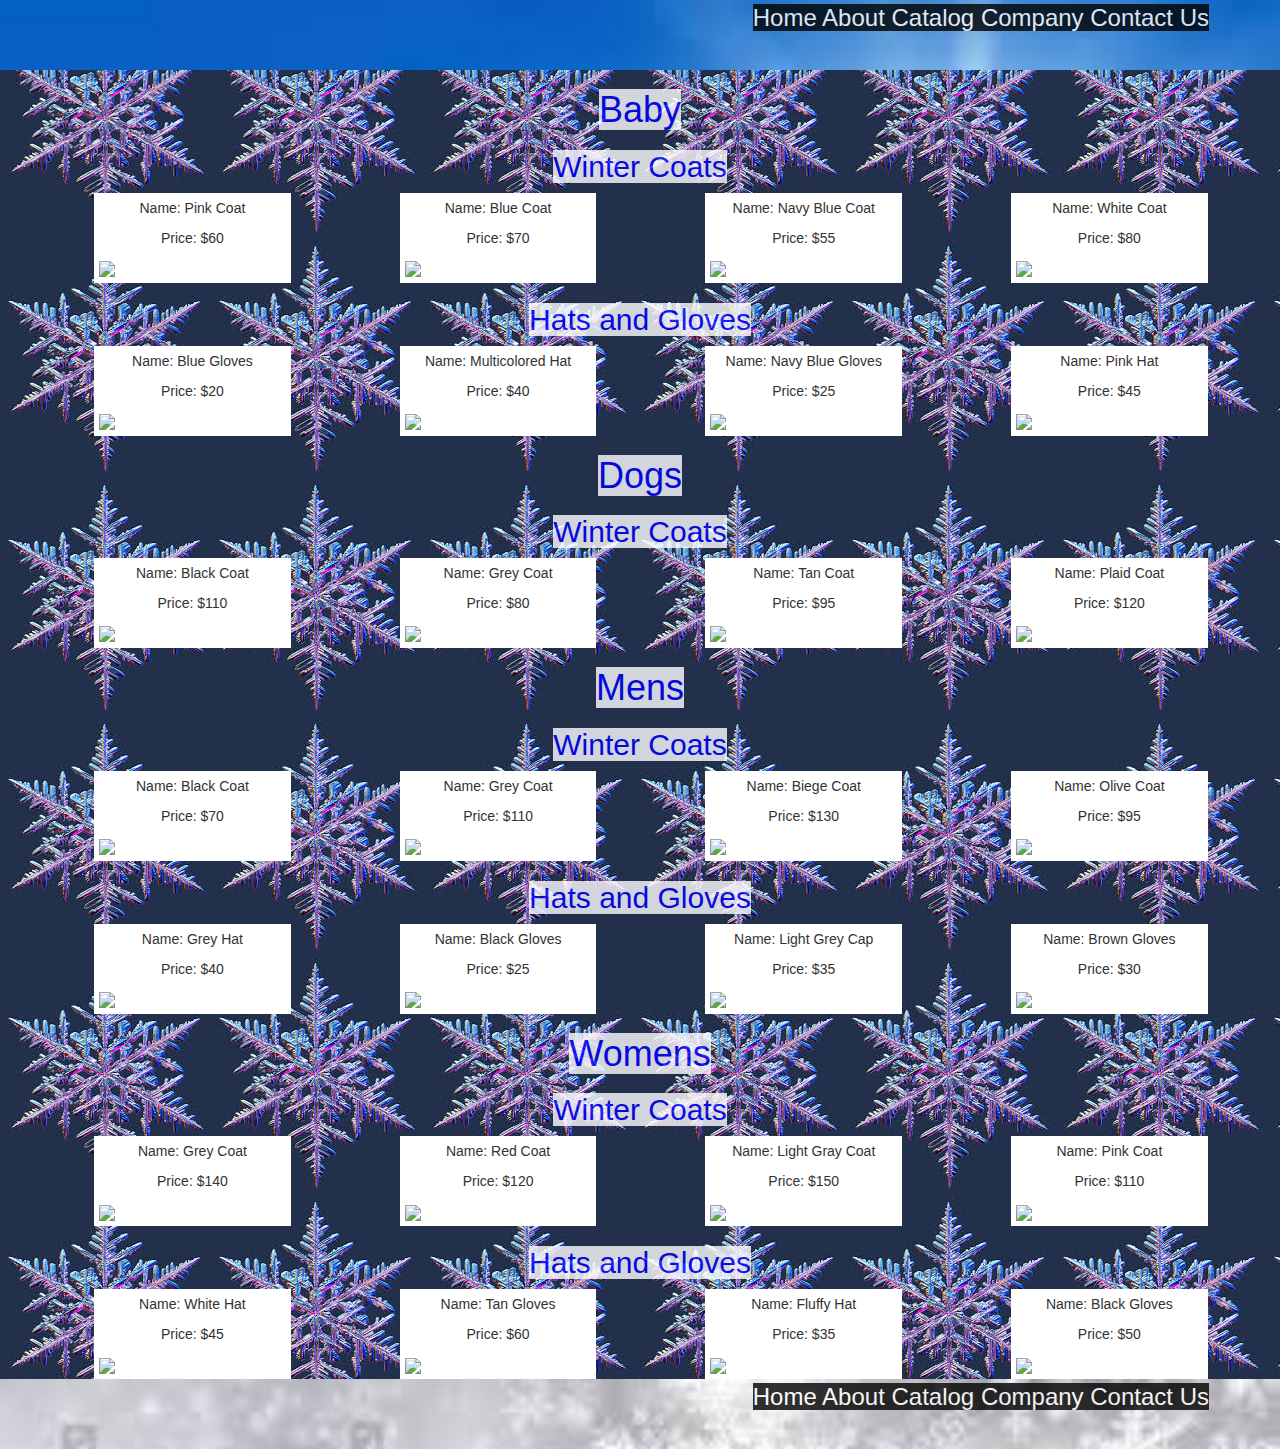
==== commit b2b7dc05: "tidied up catalog page and added to css file" ====
--- a/catalog.html
+++ b/catalog.html
@@ -40,93 +40,81 @@
 
 	<div  class="row">
         <div class="col-sm-1"></div>
-        <div id="column" class="col-sm-2">Pink Coat
-
-        <img  src="https://ae01.alicdn.com/kf/HTB1jJHlSpXXXXXCaFXXq6xXFXXXd/Baby-Girls-Jacket-2018-Autumn-Winter-Jacket-For-Girls-Coat-Kids-Warm-Hooded-Outerwear-Children-Clothes.jpg_640x640.jpg" style="width:100%">
+        <div id="column" class="col-sm-2">
+            <p>Name: Pink Coat</p>  
+            <p>Price: $60</p>
+            <img  src="https://ae01.alicdn.com/kf/HTB1jJHlSpXXXXXCaFXXq6xXFXXXd/Baby-Girls-Jacket-2018-Autumn-Winter-Jacket-For-Girls-Coat-Kids-Warm-Hooded-Outerwear-Children-Clothes.jpg_640x640.jpg" style="width:100%">
         
         </div>
 
         <div  class="col-sm-1"></div>
-        <div  id="column" class="col-sm-2">Blue Coat
-
-        <img src="https://images-na.ssl-images-amazon.com/images/I/61MI-i3PqpL._UX385_.jpg" style="width:100%">
-        
-        </div>
-
-        <div class="col-sm-1"></div>
-        <div id="column" class="col-sm-2">Navy Blue Coat
-
-        <img  src="https://images-na.ssl-images-amazon.com/images/I/61L1PyP120L._AC_UL320_SR288,320_.jpg" style="width:100%">
-        
-        </div>
-
-        <div class="col-sm-1"></div>
-        <div id="column" class="col-sm-2">White Coat
-
-        <img src="https://images-na.ssl-images-amazon.com/images/I/61NQjuTjTrL._UX342_.jpg" style="width:100%">
-
-        
-        </div>
-    </div>
-
-    <div class="row">
-        <div class="col-sm-1"></div>
-        <div  class="col-sm-2"> $60</div>
-        <div class="col-sm-1"></div>
-        <div  class="col-sm-2"> $70</div>
-        <div class="col-sm-1"></div>
-        <div  class="col-sm-2"> $55</div>
-        <div class="col-sm-1"></div>
-        <div  class="col-sm-2"> $80</div>
-
-    </div>
+        <div  id="column" class="col-sm-2">
+            <p>Name: Blue Coat</p>
+            <p>Price: $70</p>
+            <img src="https://images-na.ssl-images-amazon.com/images/I/61MI-i3PqpL._UX385_.jpg" style="width:100%">
+        
+        </div>
+
+        <div class="col-sm-1"></div>
+        <div id="column" class="col-sm-2">
+            <p>Name: Navy Blue Coat</p>
+            <p>Price: $55</p>
+            <img  src="https://images-na.ssl-images-amazon.com/images/I/61L1PyP120L._AC_UL320_SR288,320_.jpg" style="width:100%">
+        
+        </div>
+
+        <div class="col-sm-1"></div>
+        <div id="column" class="col-sm-2">
+            <p>Name: White Coat</p>
+            <p>Price: $80</p>
+            <img src="https://images-na.ssl-images-amazon.com/images/I/61NQjuTjTrL._UX342_.jpg" style="width:100%">
+
+        
+        </div>
+    </div>
+
+
 
 	<h2><span>Hats and Gloves</span></h2>
 
 	<div class="row">
         <div class="col-sm-1"></div>
-        <div id="column" class="col-sm-2 ">Blue Gloves
-
-        <img src="https://images-na.ssl-images-amazon.com/images/I/61c4QHHRgzL._UX522_.jpg" style="width:100%">
-        
-        </div>
-
-        <div class="col-sm-1"></div>
-        <div id="column" class="col-sm-2">Multicolored Hat
-
-        <img src="https://images-na.ssl-images-amazon.com/images/I/81fS3ah8hYL._UY606_.jpg" style="width:100%">    
+        <div id="column" class="col-sm-2 ">
+            <p>Name: Blue Gloves</p>
+            <p>Price: $20</p>
+            <img src="https://images-na.ssl-images-amazon.com/images/I/61c4QHHRgzL._UX522_.jpg" style="width:100%">
+        
+        </div>
+
+        <div class="col-sm-1"></div>
+        <div id="column" class="col-sm-2">
+            <p>Name: Multicolored Hat</p>
+            <p>Price: $40</p>
+            <img src="https://images-na.ssl-images-amazon.com/images/I/81fS3ah8hYL._UY606_.jpg" style="width:100%">    
 
     
         </div>
 
         <div class="col-sm-1"></div>
-        <div id="column" class="col-sm-2"> Navy Blue Gloves
-
-        <img src="https://images-na.ssl-images-amazon.com/images/I/6115gRSvmyL._UX522_.jpg" style="width:100%">    
+        <div id="column" class="col-sm-2"> 
+            <p>Name: Navy Blue Gloves</p>
+            <p>Price: $25</p>
+            <img src="https://images-na.ssl-images-amazon.com/images/I/6115gRSvmyL._UX522_.jpg" style="width:100%">    
         
         </div>
 
            <div class="col-sm-1"></div>
-        <div id="column" class="col-sm-2"> Pink Hat
-
-        <img src="https://encrypted-tbn0.gstatic.com/images?q=tbn:ANd9GcQki6CDWsSMkM-757M2Iy4YtGz0meJ3Kq7nIV9ypk9YlgXw-9zM" style="width:100%">    
-        
-            </div>
+        <div id="column" class="col-sm-2"> 
+            <p>Name: Pink Hat</p>
+            <p>Price: $45</p>
+            <img src="https://encrypted-tbn0.gstatic.com/images?q=tbn:ANd9GcQki6CDWsSMkM-757M2Iy4YtGz0meJ3Kq7nIV9ypk9YlgXw-9zM" style="width:100%">    
+        
+        </div>
     </div>
 
 	</div>
 
-    <div class="row">
-        <div class="col-sm-1"></div>
-        <div  class="col-sm-2"> $20</div>
-        <div class="col-sm-1"></div>
-        <div  class="col-sm-2"> $40</div>
-        <div class="col-sm-1"></div>
-        <div  class="col-sm-2"> $25</div>
-        <div class="col-sm-1"></div>
-        <div  class="col-sm-2"> $45</div>
-
-    </div>
+    
 
 	<div id="dogs">
 
@@ -137,47 +125,41 @@
 
 	<div class="row">
         <div class="col-sm-1"></div>
-        <div id="column" class="col-sm-2">Black Coat
-
-        <img src="https://cdn.shopify.com/s/files/1/1143/3588/products/wc-bx-bk-1000_dcd249f2-54a3-4564-bf93-6766517c4b19_2000x.jpg?v=1539214086" style="width:100%">
+        <div id="column" class="col-sm-2">
+            <p>Name: Black Coat</p>
+            <p>Price: $110</p>
+            <img src="https://cdn.shopify.com/s/files/1/1143/3588/products/wc-bx-bk-1000_dcd249f2-54a3-4564-bf93-6766517c4b19_2000x.jpg?v=1539214086" style="width:100%">
     
         </div>
 
         <div class="col-sm-1"></div>
-        <div id="column" class="col-sm-2">Grey Coat
-
-        <img src="https://www.dogids.com/uploaded/thumbnails/meteor-reflective-tamarack-dog-coat_43776_310x310.jpg" style="width:100%">   
+        <div id="column" class="col-sm-2">
+            <p>Name: Grey Coat</p>
+            <p>Price: $80</p>
+            <img src="https://www.dogids.com/uploaded/thumbnails/meteor-reflective-tamarack-dog-coat_43776_310x310.jpg" style="width:100%">   
            
         </div>
 
         <div class="col-sm-1"></div>
-        <div id="column" class="col-sm-2">Tan Coat
-
-        <img src="https://sellingmykidney.com/wp-content/uploads/2017/12/Dog-winter-Coat.jpg" style="width:100%">  
-        
-        </div>
-
-        <div class="col-sm-1"></div>
-        <div id="column" class="col-sm-2">Plaid Coat
-        
-        <img src="https://www.kramer.co.uk/$WS/kraemer-pferdesport/websale8_shop-kraemer-pferdesport/produkte/medien/bilder/gross/B230787_CF.jpg" style="width:100%">    
+        <div id="column" class="col-sm-2">
+            <p>Name: Tan Coat</p>
+            <p>Price: $95</p>
+            <img src="https://sellingmykidney.com/wp-content/uploads/2017/12/Dog-winter-Coat.jpg" style="width:100%">  
+        
+        </div>
+
+        <div class="col-sm-1"></div>
+        <div id="column" class="col-sm-2">
+            <p>Name: Plaid Coat</p>
+            <p>Price: $120</p>
+            <img src="https://www.kramer.co.uk/$WS/kraemer-pferdesport/websale8_shop-kraemer-pferdesport/produkte/medien/bilder/gross/B230787_CF.jpg" style="width:100%">    
         
         </div>
     </div>
 
 	</div>
 
-    <div class="row">
-        <div class="col-sm-1"></div>
-        <div  class="col-sm-2"> $110</div>
-        <div class="col-sm-1"></div>
-        <div  class="col-sm-2"> $80</div>
-        <div class="col-sm-1"></div>
-        <div  class="col-sm-2"> $95</div>
-        <div class="col-sm-1"></div>
-        <div  class="col-sm-2"> $120</div>
-
-    </div>
+    
 
 	<div id="mens">
 
@@ -187,84 +169,73 @@
 
 	<div class="row">
         <div class="col-sm-1"></div>
-        <div id="column" class="col-sm-2"> Black Coat
-
-        <img src="https://images-na.ssl-images-amazon.com/images/I/61koUFXWRgL._UY445_.jpg" style="width:100%">    
-        </div>
-
-        <div class="col-sm-1"></div>
-        <div id="column" class="col-sm-2"> Grey Coat
+        <div id="column" class="col-sm-2"> 
+            <p>Name: Black Coat</p>
+            <p>Price: $70</p>
+            <img src="https://images-na.ssl-images-amazon.com/images/I/61koUFXWRgL._UY445_.jpg" style="width:100%">    
+        </div>
+
+        <div class="col-sm-1"></div>
+        <div id="column" class="col-sm-2"> 
+            <p>Name: Grey Coat</p>
+            <p>Price: $110</p>
             <img src="https://images-na.ssl-images-amazon.com/images/I/81L8up4wegL._UX342_.jpg" style="width:100%">    
         </div>
 
         <div class="col-sm-1"></div>
-        <div id="column" class="col-sm-2"> Biege Coat
-
+        <div id="column" class="col-sm-2"> 
+            <p>Name: Biege Coat</p>
+            <p>Price: $130</p>
             <img src="https://www.shopperwear.com/media/catalog/product/cache/1/thumbnail/600x/17f82f742ffe127f42dca9de82fb58b1/2/0/2019-new-mens-long-winter-jacket-wool-liner-thick-warm-coat-outerwear-fur-collar-windproof-men-parkas-plus-size-extra-image-1.jpg" style="width:100%">    
         </div>
 
         <div class="col-sm-1"></div>
-        <div id="column" class="col-sm-2"> Olive Coat
-
-        <img src="https://ae01.alicdn.com/kf/HTB1Q2yoKVXXXXceaXXXq6xXFXXXZ/Winter-Jacket-Men-Casual-Thick-velvet-Warm-Jackets-Parkas-hombre-Mens-cotton-Windbreaker-Warm-Hooded-jacket.jpg_640x640.jpg" style="width:100%">    
-        </div>
-
-    </div>
-    </div>
-
-    <div class="row">
-        <div class="col-sm-1"></div>
-        <div  class="col-sm-2"> $70</div>
-        <div class="col-sm-1"></div>
-        <div  class="col-sm-2"> $110</div>
-        <div class="col-sm-1"></div>
-        <div  class="col-sm-2"> $130</div>
-        <div class="col-sm-1"></div>
-        <div  class="col-sm-2"> $95</div>
-
-    </div>
+        <div id="column" class="col-sm-2"> 
+            <p>Name: Olive Coat</p>
+            <p>Price: $95</p>
+            <img src="https://ae01.alicdn.com/kf/HTB1Q2yoKVXXXXceaXXXq6xXFXXXZ/Winter-Jacket-Men-Casual-Thick-velvet-Warm-Jackets-Parkas-hombre-Mens-cotton-Windbreaker-Warm-Hooded-jacket.jpg_640x640.jpg" style="width:100%">    
+        </div>
+
+    </div>
+    </div>
+
+   
 
 	<h2><span>Hats and Gloves</span></h2>
 
 	<div class="row">
         <div class="col-sm-1"></div>
-        <div id="column" class="col-sm-2"> Grey Hat
-
-        <img src="https://shop.r10s.jp/auc-elehelm-hatstore/cabinet/item/25/l3031-011.jpg" style="width:100%">    
-        </div>
-
-        <div class="col-sm-1"></div>
-        <div id="column" class="col-sm-2"> Black Gloves
-
-        <img src="https://www.rei.com/media/product/102197" style="width:100%">    
-        </div>
-
-        <div class="col-sm-1"></div>
-        <div id="column" class="col-sm-2"> Light Grey Cap
-
-        <img src="https://shop.r10s.jp/auc-elehelm-hatstore/cabinet/item/34/sh-1405-075.jpg" style="width:100%">    
+        <div id="column" class="col-sm-2"> 
+            <p>Name: Grey Hat</p>
+            <p>Price: $40</p>
+            <img src="https://shop.r10s.jp/auc-elehelm-hatstore/cabinet/item/25/l3031-011.jpg" style="width:100%">    
+        </div>
+
+        <div class="col-sm-1"></div>
+        <div id="column" class="col-sm-2">
+            <p>Name: Black Gloves</p>
+            <p>Price: $25</p>
+            <img src="https://www.rei.com/media/product/102197" style="width:100%">    
+        </div>
+
+        <div class="col-sm-1"></div>
+        <div id="column" class="col-sm-2"> 
+            <p>Name: Light Grey Cap</p>
+            <p>Price: $35</p>
+            <img src="https://shop.r10s.jp/auc-elehelm-hatstore/cabinet/item/34/sh-1405-075.jpg" style="width:100%">    
         </div>
 
          <div class="col-sm-1"></div>
-        <div id="column" class="col-sm-2"> Brown Gloves
-
-        <img src="https://n.nordstrommedia.com/ImageGallery/store/product/Zoom/8/_101889288.jpg?h=365&w=240&dpr=2&quality=45&fit=fill&fm=jpg" style="width:100%">    
+        <div id="column" class="col-sm-2"> 
+            <p>Name: Brown Gloves</p>
+            <p>Price: $30</p>
+            <img src="https://n.nordstrommedia.com/ImageGallery/store/product/Zoom/8/_101889288.jpg?h=365&w=240&dpr=2&quality=45&fit=fill&fm=jpg" style="width:100%">    
         </div>
     </div>
 
 	</div>
 
-    <div class="row">
-        <div class="col-sm-1"></div>
-        <div  class="col-sm-2"> $40</div>
-        <div class="col-sm-1"></div>
-        <div  class="col-sm-2"> $25</div>
-        <div class="col-sm-1"></div>
-        <div  class="col-sm-2"> $35</div>
-        <div class="col-sm-1"></div>
-        <div  class="col-sm-2"> $30</div>
-
-    </div>
+
 
 	<div id="womens">
 
@@ -274,80 +245,68 @@
 
 	<div class="row">
         <div class="col-sm-1"></div>
-        <div id="column" class="col-sm-2"> Grey Coat
-
-        <img src="https://ae01.alicdn.com/kf/HTB1voBZzHSYBuNjSspfq6AZCpXaS/2018-New-Parkas-Female-Women-Winter-Coat-Thickening-Cotton-Winter-Jacket-Womens-Outwear-Parkas-for-Women.jpg" style="width:100%">    
-        </div>
-
-        <div class="col-sm-1"></div>
-        <div id="column" class="col-sm-2"> Red Coat
-
-        <img src="https://encrypted-tbn0.gstatic.com/images?q=tbn:ANd9GcRAAHdpFXclXcgwMOwkt-6pH3Ua5aW3HmyG5wN8S1KqUFQrNXC4" style="width:100%">    
-        </div>
-
-        <div class="col-sm-1"></div>
-        <div id="column" class="col-sm-2"> Light Gray Coat
-        <img src="https://www.thriftynorthwestmom.com/wp-content/uploads/2017/10/Hood-ANorak-jacket.png" style="width:100%">    
-        </div>
-
-        <div class="col-sm-1"></div>
-        <div id="column" class="col-sm-2"> Pink Coat
-
-        <img src="https://images.prod.meredith.com/product/06927874347f2ceccfd7572c2ccbe915/1531821679372/l/m-l-xl-xxl-3xl-womens-cotton-blend-coat-hooded-warm-winter-coats-faux-fur-lined-parkas-cybst" style="width:100%">    
-        </div>
-    </div>
-
-    <div class="row">
-        <div class="col-sm-1"></div>
-        <div  class="col-sm-2"> $140</div>
-        <div class="col-sm-1"></div>
-        <div  class="col-sm-2"> $120</div>
-        <div class="col-sm-1"></div>
-        <div  class="col-sm-2"> $150</div>
-        <div class="col-sm-1"></div>
-        <div  class="col-sm-2"> $110</div>
-
-    </div>
+        <div id="column" class="col-sm-2"> 
+            <p>Name: Grey Coat</p>
+            <p>Price: $140</p>
+            <img src="https://ae01.alicdn.com/kf/HTB1voBZzHSYBuNjSspfq6AZCpXaS/2018-New-Parkas-Female-Women-Winter-Coat-Thickening-Cotton-Winter-Jacket-Womens-Outwear-Parkas-for-Women.jpg" style="width:100%">    
+        </div>
+
+        <div class="col-sm-1"></div>
+        <div id="column" class="col-sm-2"> 
+            <p>Name: Red Coat</p>
+            <p>Price: $120</p>
+            <img src="https://encrypted-tbn0.gstatic.com/images?q=tbn:ANd9GcRAAHdpFXclXcgwMOwkt-6pH3Ua5aW3HmyG5wN8S1KqUFQrNXC4" style="width:100%">    
+        </div>
+
+        <div class="col-sm-1"></div>
+        <div id="column" class="col-sm-2">
+            <p>Name: Light Gray Coat</p>
+            <p>Price: $150</p>
+            <img src="https://www.thriftynorthwestmom.com/wp-content/uploads/2017/10/Hood-ANorak-jacket.png" style="width:100%">
+        </div>
+
+        <div class="col-sm-1"></div>
+        <div id="column" class="col-sm-2"> 
+            <p>Name: Pink Coat</p>
+            <p>Price: $110</p>
+            <img src="https://images.prod.meredith.com/product/06927874347f2ceccfd7572c2ccbe915/1531821679372/l/m-l-xl-xxl-3xl-womens-cotton-blend-coat-hooded-warm-winter-coats-faux-fur-lined-parkas-cybst" style="width:100%">    
+        </div>
+    </div>
+
+
 
 	<h2><span>Hats and Gloves</span></h2>
 
 	<div class="row">
         <div class="col-sm-1"></div>
-        <div id="column" class="col-sm-2"> White Hat
-
-        <img src="https://i.pinimg.com/345x/93/56/64/9356648a54f8f38b2624404fdfe91ba5.jpg" style="width:100%">    
-        </div>
-
-        <div class="col-sm-1"></div>
-        <div id="column" class="col-sm-2"> Tan Gloves
-
-         <img src="https://my-live-02.slatic.net/original/523ada1fbf48e6645d6ced23606144b6.jpg" style="width:100%">    
-        </div>
-
-        <div class="col-sm-1"></div>
-        <div id="column" class="col-sm-2"> Fluffy Hat
-
-        <img src="https://img.cdn.mountainwarehouse.com/product/022036/022036_gre_furry_womens_hat_wms_aw18_1.jpg?w=295" style="width:100%">    
-        </div>
-
-        <div class="col-sm-1"></div>
-        <div id="column" class="col-sm-2"> Black Gloves
-
-        <img src="https://pixel.nymag.com/imgs/daily/strategist/2017/10/26/womens-gloves/Thinsulate.w710.h473.2x.jpg" style="width:100%">    
-        </div>
-    </div>
-
-    <div class="row">
-        <div class="col-sm-1"></div>
-        <div  class="col-sm-2"> $45</div>
-        <div class="col-sm-1"></div>
-        <div  class="col-sm-2"> $60</div>
-        <div class="col-sm-1"></div>
-        <div  class="col-sm-2"> $35</div>
-        <div class="col-sm-1"></div>
-        <div  class="col-sm-2"> $50</div>
-
-    </div>
+        <div id="column" class="col-sm-2"> 
+            <p>Name: White Hat</p>
+            <p>Price: $45</p>
+            <img src="https://i.pinimg.com/345x/93/56/64/9356648a54f8f38b2624404fdfe91ba5.jpg" style="width:100%">    
+        </div>
+
+        <div class="col-sm-1"></div>
+        <div id="column" class="col-sm-2"> 
+            <p>Name: Tan Gloves</p>
+            <p>Price: $60</p>
+            <img src="https://my-live-02.slatic.net/original/523ada1fbf48e6645d6ced23606144b6.jpg" style="width:100%">    
+        </div>
+
+        <div class="col-sm-1"></div>
+        <div id="column" class="col-sm-2"> 
+            <p>Name: Fluffy Hat</p>
+            <p>Price: $35</p>
+            <img src="https://img.cdn.mountainwarehouse.com/product/022036/022036_gre_furry_womens_hat_wms_aw18_1.jpg?w=295" style="width:100%">    
+        </div>
+
+        <div class="col-sm-1"></div>
+        <div id="column" class="col-sm-2"> 
+            <p>Name: Black Gloves</p>
+            <p>Price: $50</p>
+            <img src="https://pixel.nymag.com/imgs/daily/strategist/2017/10/26/womens-gloves/Thinsulate.w710.h473.2x.jpg" style="width:100%">    
+        </div>
+    </div>
+
 	</div>
 
 
--- a/midterm.css
+++ b/midterm.css
@@ -24,7 +24,9 @@
 .nav > a:visited{
 	color: lightblue;
 }
-
+p{
+  text-align: center;
+}
 body {
 	background-image: url('images/snowflake.jpeg');
   background-repeat: repeat;
@@ -64,7 +66,7 @@
   opacity: .8;
 }
 
-.row {
+.col-sm-2 {
   background-color: white;
 }
 
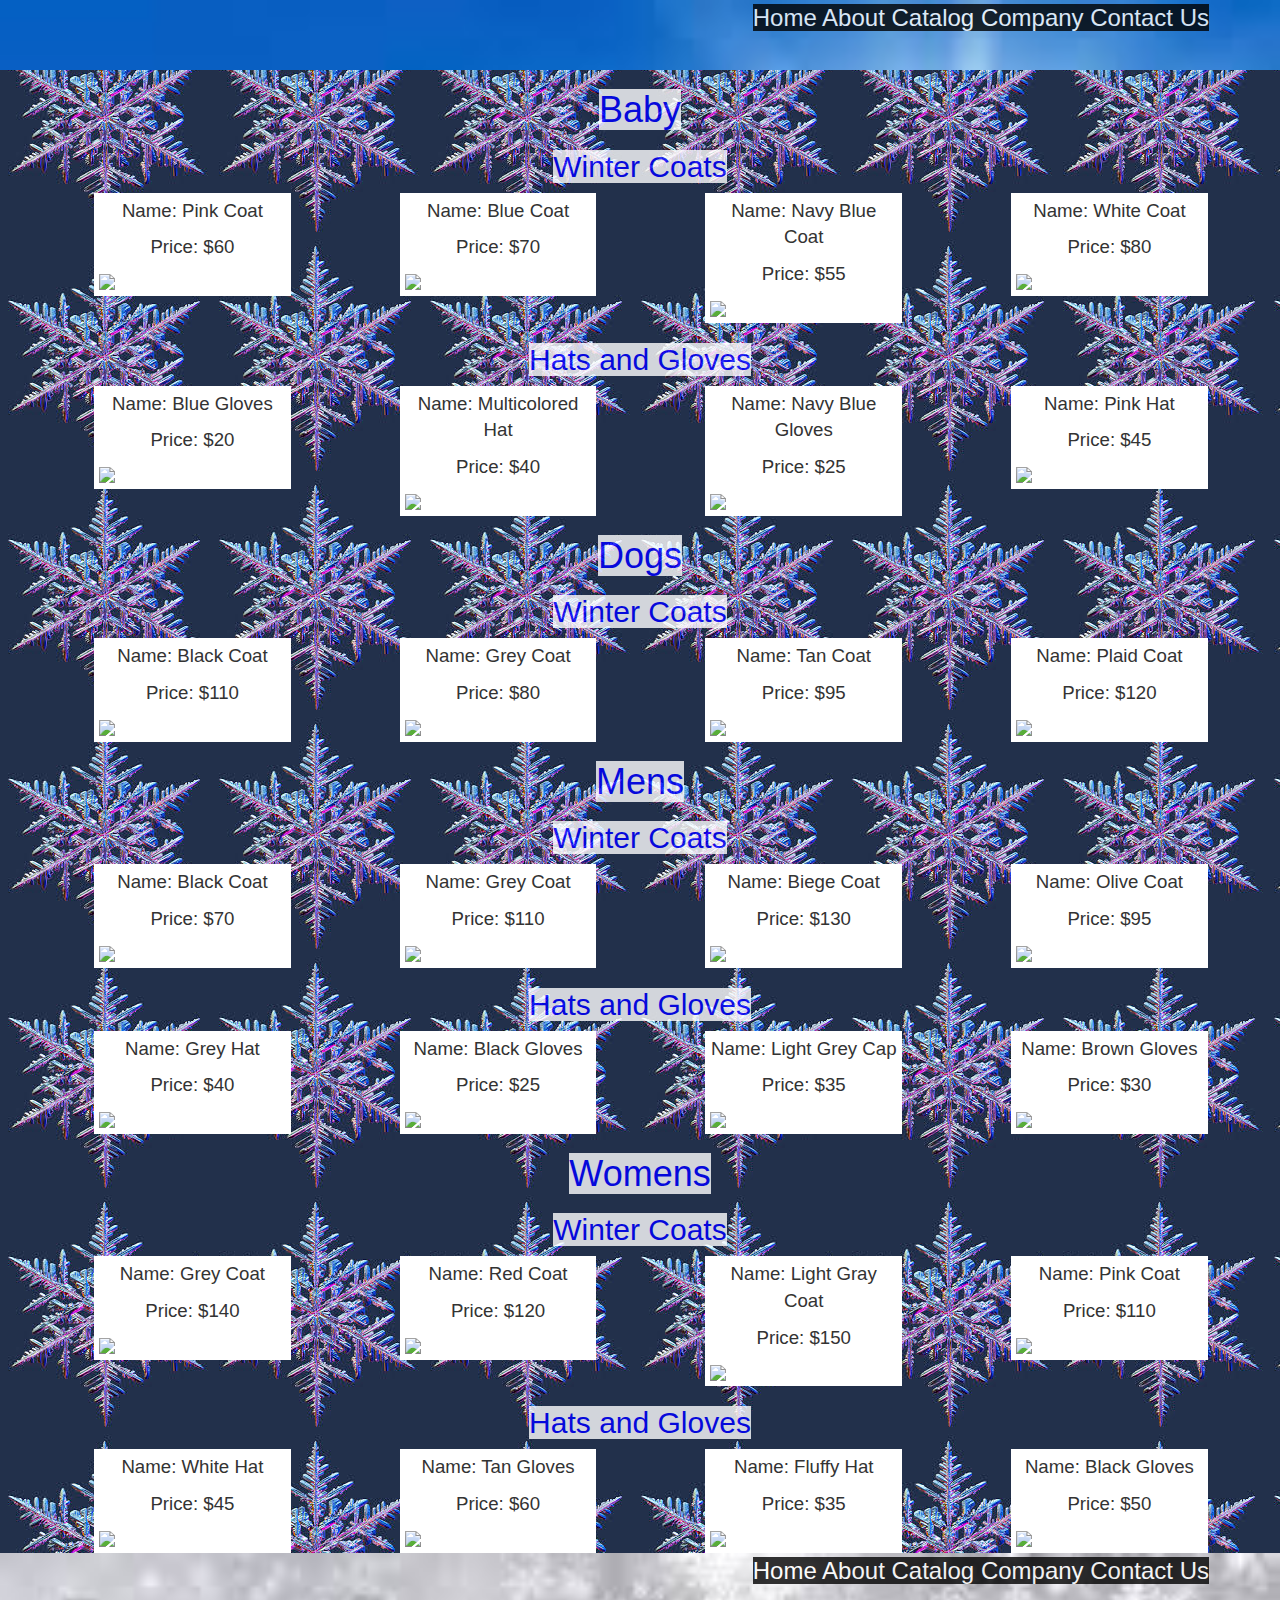
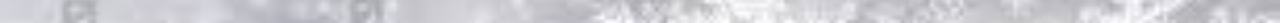
==== commit e677a526: "added js folder, js file in js folder, jquery to catalog page" ====
--- a/catalog.html
+++ b/catalog.html
@@ -9,6 +9,7 @@
   	<link rel="stylesheet" type="text/css" href="midterm.css">
   	<script src="https://ajax.googleapis.com/ajax/libs/jquery/3.3.1/jquery.min.js"></script>
   	<script src="https://maxcdn.bootstrapcdn.com/bootstrap/3.3.7/js/bootstrap.min.js"></script>
+
 
 	<title>catalog page</title>
 </head>
@@ -32,13 +33,14 @@
 		
 	</header>
 
-	<div id="baby">
-
-	<h1><span>Baby</span></h1>
-
-	<h2><span>Winter Coats</span></h2>
-
-	<div  class="row">
+	
+
+	<h1 id="baby"><span>Baby</span></h1>
+
+	<h2 id="baby1"><span>Winter Coats</span></h2>
+
+
+	<div id="baby2"  class="row">
         <div class="col-sm-1"></div>
         <div id="column" class="col-sm-2">
             <p>Name: Pink Coat</p>  
@@ -72,12 +74,12 @@
         
         </div>
     </div>
-
-
-
-	<h2><span>Hats and Gloves</span></h2>
-
-	<div class="row">
+    
+
+
+	<h2 id="baby3"><span>Hats and Gloves</span></h2>
+
+	<div id="baby4" class="row">
         <div class="col-sm-1"></div>
         <div id="column" class="col-sm-2 ">
             <p>Name: Blue Gloves</p>
@@ -112,18 +114,16 @@
         </div>
     </div>
 
-	</div>
-
-    
-
-	<div id="dogs">
-
-	<h1><span>Dogs</span></h1>
-
-
-	<h2><span>Winter Coats</span></h2>
-
-	<div class="row">
+
+    
+
+	
+
+	<h1 id="dogs"><span>Dogs</span></h1>
+
+	<h2 id="dogs1"><span>Winter Coats</span></h2>
+
+	<div id="dogs2" class="row">
         <div class="col-sm-1"></div>
         <div id="column" class="col-sm-2">
             <p>Name: Black Coat</p>
@@ -136,7 +136,7 @@
         <div id="column" class="col-sm-2">
             <p>Name: Grey Coat</p>
             <p>Price: $80</p>
-            <img src="https://www.dogids.com/uploaded/thumbnails/meteor-reflective-tamarack-dog-coat_43776_310x310.jpg" style="width:100%">   
+            <img src="https://cdn11.bigcommerce.com/s-t04x4i8lh4/images/stencil/2048x2048/products/683/3935/59adcf7ae04dc6.04510693__23971.1552307566.jpg?c=2&imbypass=on" style="width:100%">   
            
         </div>
 
@@ -157,17 +157,18 @@
         </div>
     </div>
 
-	</div>
-
-    
-
-	<div id="mens">
-
-	<h1><span>Mens</span></h1>
-
-	<h2><span>Winter Coats</span></h2>
-
-	<div class="row">
+
+
+    
+
+	
+
+	<h1 id="mens"><span>Mens</span></h1>
+
+    
+	<h2 id="mens1"><span>Winter Coats</span></h2>
+
+	<div id="mens2" class="row">
         <div class="col-sm-1"></div>
         <div id="column" class="col-sm-2"> 
             <p>Name: Black Coat</p>
@@ -197,13 +198,13 @@
         </div>
 
     </div>
-    </div>
+    
 
    
 
-	<h2><span>Hats and Gloves</span></h2>
-
-	<div class="row">
+	<h2 id="mens3"><span>Hats and Gloves</span></h2>
+
+	<div id="mens4" class="row">
         <div class="col-sm-1"></div>
         <div id="column" class="col-sm-2"> 
             <p>Name: Grey Hat</p>
@@ -233,17 +234,15 @@
         </div>
     </div>
 
-	</div>
-
-
-
-	<div id="womens">
-
-	<h1><span>Womens</span></h1>
-
-	<h2><span>Winter Coats</span></h2>
-
-	<div class="row">
+
+
+	
+
+	<h1 id="womens"><span>Womens</span></h1>
+
+	<h2 id="womens1"><span>Winter Coats</span></h2>
+
+	<div id="womens2" class="row">
         <div class="col-sm-1"></div>
         <div id="column" class="col-sm-2"> 
             <p>Name: Grey Coat</p>
@@ -275,9 +274,9 @@
 
 
 
-	<h2><span>Hats and Gloves</span></h2>
-
-	<div class="row">
+	<h2 id="womens3"><span>Hats and Gloves</span></h2>
+
+	<div id="womens4" class="row">
         <div class="col-sm-1"></div>
         <div id="column" class="col-sm-2"> 
             <p>Name: White Hat</p>
@@ -307,7 +306,7 @@
         </div>
     </div>
 
-	</div>
+	
 
 
 
@@ -331,5 +330,8 @@
 			</nav>
 		</div>
 	</footer>
+
+    <script type="text/javascript" language="javascript" src="js/catalog.js"></script>
+
 </body>
 </html>--- a/midterm.css
+++ b/midterm.css
@@ -26,6 +26,7 @@
 }
 p{
   text-align: center;
+  font-size: 14pt;
 }
 body {
 	background-image: url('images/snowflake.jpeg');
